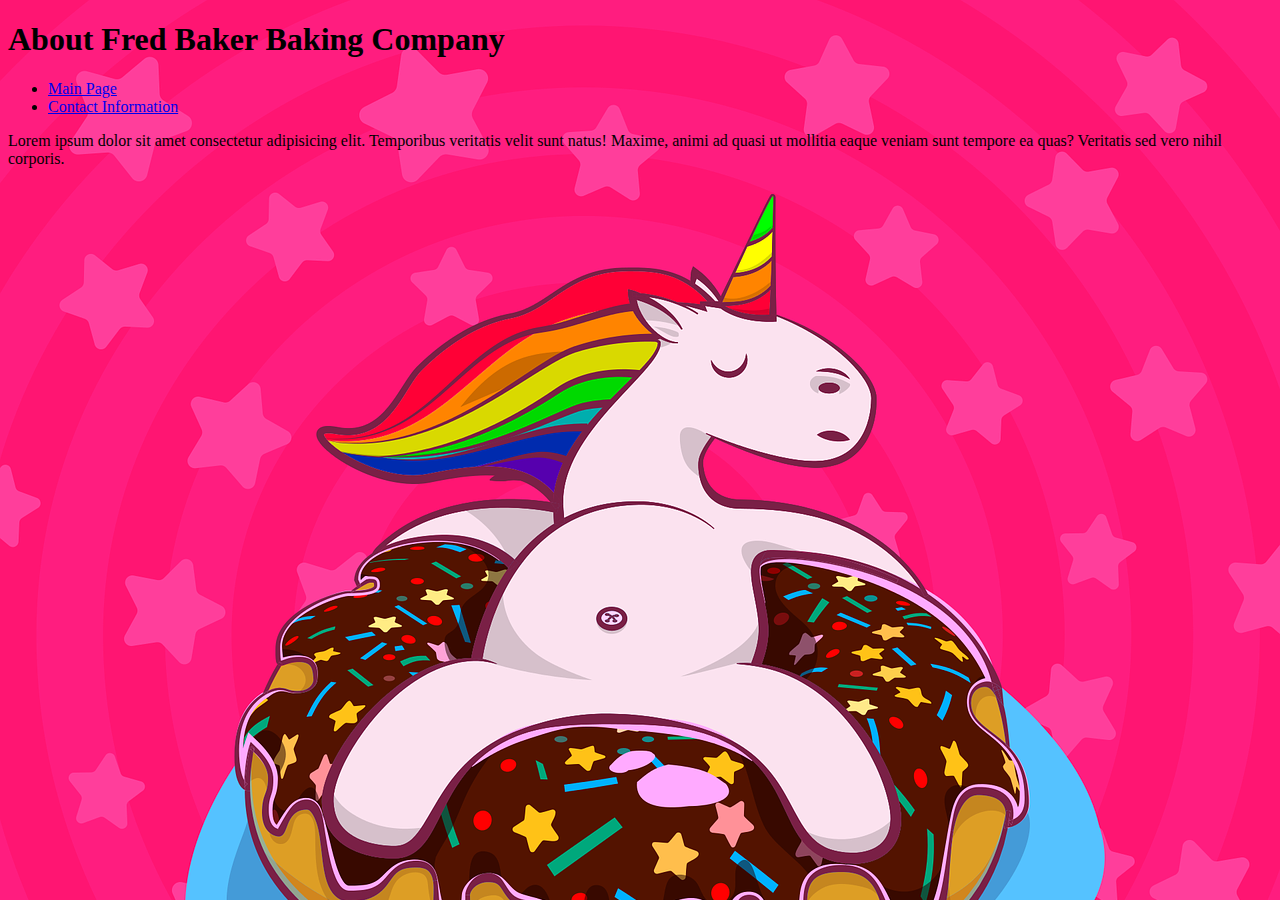
==== about.html @ 5f03e7f6 "added html" ====
<!DOCTYPE html>
<html lang="en">
  <head>
    <meta charset="UTF-8" />
    <meta http-equiv="X-UA-Compatible" content="IE=edge" />
    <meta name="viewport" content="width=device-width, initial-scale=1.0" />
    <link rel="stylesheet" href="style.css" />
    <title>Document</title>
  </head>
  <body>
    <h1>About Fred Baker Baking Company</h1>
    <nav>
      <ul class="navbar">
        <li><a href="index.html">Main Page</a></li>
        <li><a href="contact.html">Contact Information</a></li>
      </ul>
    </nav>

    <article>
      <p>
        Lorem ipsum dolor sit amet consectetur adipisicing elit. Temporibus
        veritatis velit sunt natus! Maxime, animi ad quasi ut mollitia eaque
        veniam sunt tempore ea quas? Veritatis sed vero nihil corporis.
      </p>
    </article>
  </body>
</html>
---- style.css ----
body {
  background-image: url("../images/DonutClickerimage.png");
}
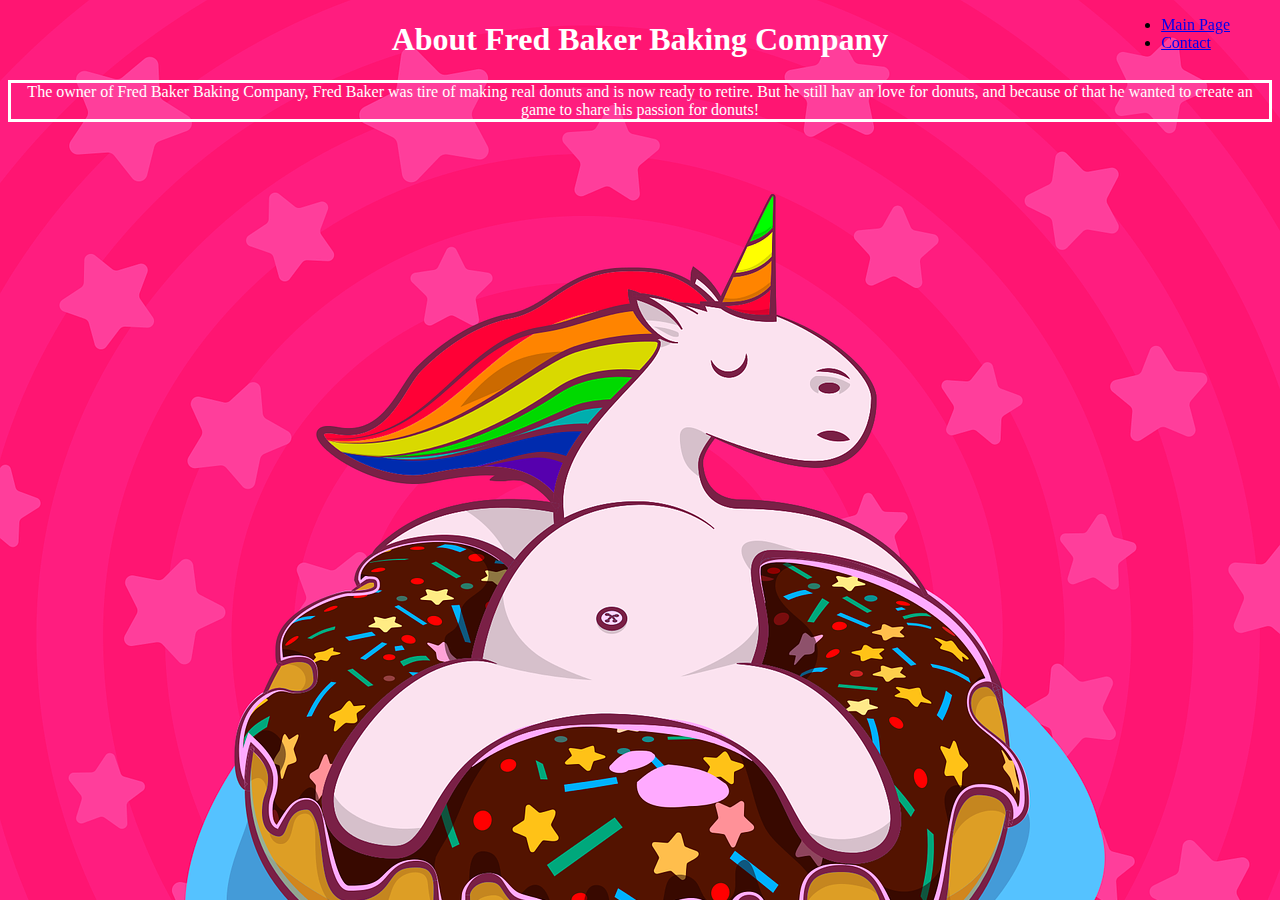
==== commit 780999d7: "added css" ====
--- a/about.html
+++ b/about.html
@@ -5,22 +5,23 @@
     <meta http-equiv="X-UA-Compatible" content="IE=edge" />
     <meta name="viewport" content="width=device-width, initial-scale=1.0" />
     <link rel="stylesheet" href="style.css" />
-    <title>Document</title>
+    <title>About US</title>
   </head>
   <body>
     <h1>About Fred Baker Baking Company</h1>
     <nav>
       <ul class="navbar">
         <li><a href="index.html">Main Page</a></li>
-        <li><a href="contact.html">Contact Information</a></li>
+        <li><a href="contact.html">Contact</a></li>
       </ul>
     </nav>
 
     <article>
       <p>
-        Lorem ipsum dolor sit amet consectetur adipisicing elit. Temporibus
-        veritatis velit sunt natus! Maxime, animi ad quasi ut mollitia eaque
-        veniam sunt tempore ea quas? Veritatis sed vero nihil corporis.
+        The owner of Fred Baker Baking Company, Fred Baker was tire of making
+        real donuts and is now ready to retire. But he still hav an love for
+        donuts, and because of that he wanted to create an game to share his
+        passion for donuts!
       </p>
     </article>
   </body>
--- a/style.css
+++ b/style.css
@@ -1,3 +1,35 @@
 body {
   background-image: url("../images/DonutClickerimage.png");
+  width: auto;
+  height: auto;
 }
+
+article {
+  text-align: center;
+  color: white;
+}
+
+p {
+  border-style: solid;
+  border-color: white;
+}
+
+h1 {
+  text-align: center;
+  color: white;
+}
+
+h2 {
+  text-align: center;
+  color: white;
+}
+
+.navbar {
+  position: fixed;
+  top: 0;
+  right: 50px;
+}
+
+.clickerbar {
+  text-align: center;
+}
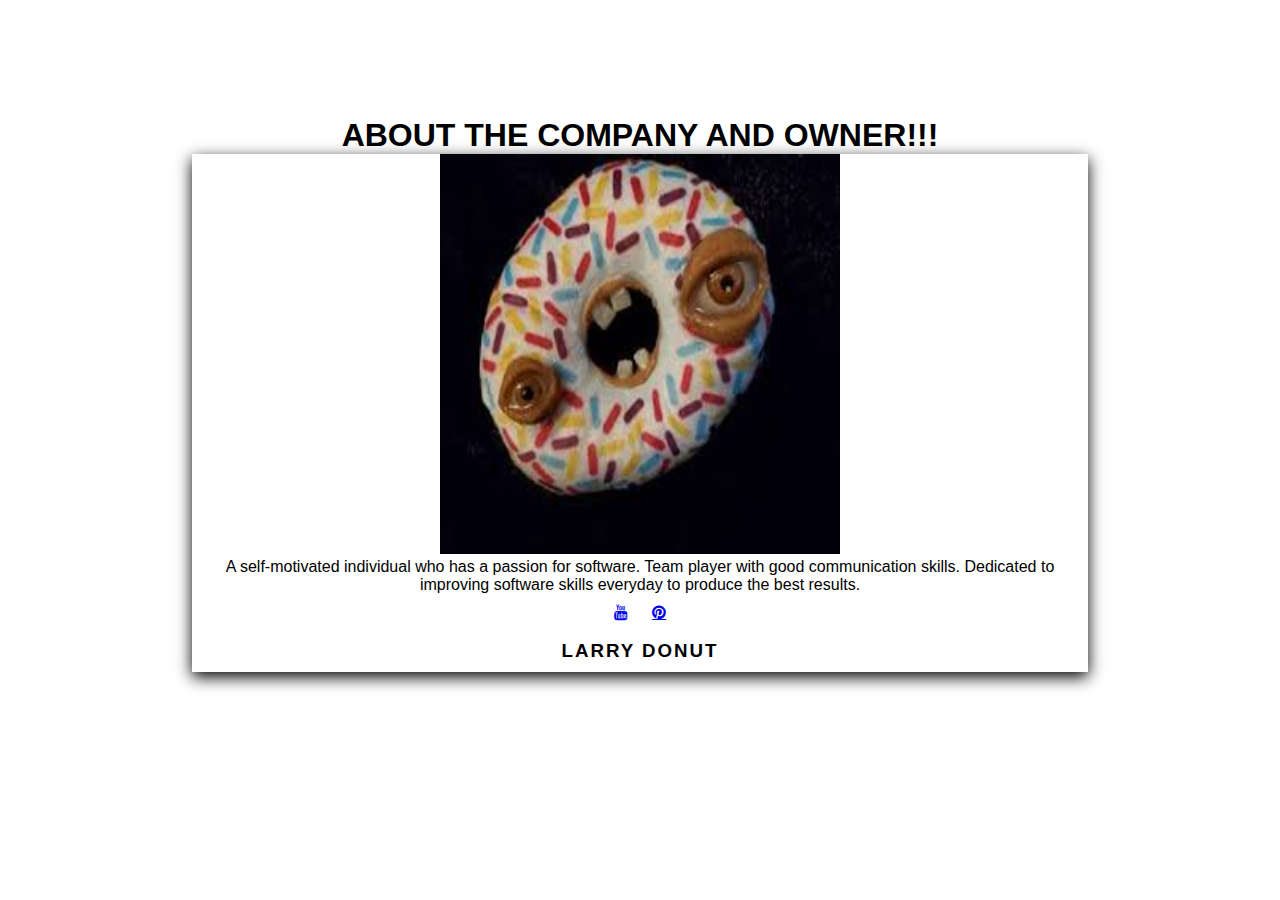
==== commit aff9628c: "added contact and about us page" ====
--- a/about.html
+++ b/about.html
@@ -1,28 +1,41 @@
 <!DOCTYPE html>
 <html lang="en">
-  <head>
-    <meta charset="UTF-8" />
-    <meta http-equiv="X-UA-Compatible" content="IE=edge" />
-    <meta name="viewport" content="width=device-width, initial-scale=1.0" />
-    <link rel="stylesheet" href="style.css" />
-    <title>About US</title>
-  </head>
-  <body>
-    <h1>About Fred Baker Baking Company</h1>
-    <nav>
-      <ul class="navbar">
-        <li><a href="index.html">Main Page</a></li>
-        <li><a href="contact.html">Contact</a></li>
-      </ul>
-    </nav>
-
-    <article>
-      <p>
-        The owner of Fred Baker Baking Company, Fred Baker was tire of making
-        real donuts and is now ready to retire. But he still hav an love for
-        donuts, and because of that he wanted to create an game to share his
-        passion for donuts!
-      </p>
-    </article>
-  </body>
-</html>
+<head>
+    <meta charset="UTF-8">
+    <meta http-equiv="X-UA-Compatible" content="IE=edge">
+    <meta name="viewport" content="width=device-width, initial-scale=1.0">
+    <link rel="stylesheet" href="about.css">
+    <link
+      rel="stylesheet"
+      href="https://cdnjs.cloudflare.com/ajax/libs/font-awesome/4.7.0/css/font-awesome.min.css"
+    />
+    <title>About</title>
+</head>
+<body>
+    <div class="container">
+        <div class="title">
+          <h1>About The Company and Owner!!!</h1>
+         
+        </div>
+        
+    
+        <div class="content">
+    
+          <div class="card" id="one">
+            <div class="img_box">
+              <img src="images\donut monster.jpg" height="400px" width="400px" alt="Photo">
+              <div class="img_info">
+                <p>A self-motivated individual who has a passion for software. Team player with good communication skills. Dedicated to improving software skills everyday to produce the best results.</p>
+                <div class="social">
+                  <a href="https://www.linkedin.com/in/kouric-calhoun/" class="fa fa-youtube"></a>
+                  <a href="https://github.com/Kouric-Calhoun" class="fa fa-pinterest"></a>
+                </div>
+              </div>
+    
+            </div>
+            
+            <h3>Larry Donut</h3>
+          </div>
+  
+</body>
+</html>--- a/about.css
+++ b/about.css
@@ -0,0 +1,183 @@
+* {
+  margin: 0;
+  padding: 0;
+  box-sizing: border-box;
+  font-family: Oswald, sans-serif;
+}
+
+.container {
+  background-image: url("../images/kidimage.jpg");
+  width: 100%;
+  height: 100vh;
+  text-align: center;
+  padding: 13vh 15%;
+}
+
+title {
+  text-align: center;
+  margin-bottom: 50px;
+}
+
+.title h1 {
+  color: black;
+  text-transform: uppercase;
+}
+
+.title p {
+  font-size: 075rem;
+  margin-top: 10px;
+}
+
+.content {
+  width: 100%;
+  display: flex;
+  justify-content: space-evenly;
+}
+
+.card {
+  cursor: pointer;
+  box-shadow: 0 5px 15px black;
+}
+
+.card h3 {
+  text-align: center;
+  padding: 10px;
+  letter-spacing: 2px;
+  text-transform: uppercase;
+  font-weight: 700;
+  color: black;
+}
+
+/* body{
+    background: red;
+}
+
+.heading{
+    text-align: center;
+    font-size: 50px;
+    margin: 0px;
+    padding: 0px;
+}
+
+
+.image-container{
+    display: flex;
+    justify-content: center;
+    align-items: center;
+}
+
+.image{
+    width: 120px;
+    height: 120px;
+    background: whitesmoke;
+    border: 3px solid black;
+    display: flex;
+    justify-content: center;
+    align-items: center;
+    box-shadow: black;
+}
+
+.image:hover{
+    border: 3px solid pink;
+}
+
+img{
+    width: 116px;
+    height: 116px;
+    border-radius: 50%;
+}
+
+.info-container{
+    width: 1100px;
+    height: 350px;
+    justify-content: center;
+    align-items: center;
+    background: white;
+    margin: 0 auto;
+    margin-top: 50px;
+    border-radius: 5px;
+    box-shadow: opx opx 50px black;
+    
+}
+
+.profile{
+    width: 250px;
+    height: 325px;
+    border-radius: 15px;
+    padding: 10px;
+    margin: 0;
+} */
+
+/* .name{
+    margin-top: 80px;
+    padding: opx 15px;
+} */
+/* .container{
+    text-align: center;
+
+
+}
+
+.teammates{
+    margin: 10px;
+    padding: 22px;
+    max-width: 30%;
+    cursor: pointer;
+    transition: 0.4s;
+    box-sizing: border-box;
+    
+   
+}
+
+
+*{
+    box-sizing: border-box;
+    margin: 0;
+    padding: 0;
+}
+
+h1{
+    text-align: center;
+}
+
+/* .fa {
+    border-radius: 8px;
+    padding: 10px;
+  } */
+
+.fa {
+  border-radius: 8px;
+  padding: 10px;
+}
+
+.fa:hover {
+  opacity: 0.7;
+}
+
+.fa-linkedin {
+  background: #007bb5;
+  color: white;
+}
+
+.fa-github {
+  background: #430297;
+  color: white;
+}
+
+@keyframes animate {
+  0% {
+    transform: translateY(0) rotate(0deg);
+    opacity: 1;
+    border-radius: 0;
+  }
+
+  100% {
+    transform: translateY(-1000px) rotate(720deg);
+    opacity: 0;
+    border-radius: 50%;
+  }
+}
+
+#wrapper {
+  background-color: rgba(5, 192, 161, 0);
+}
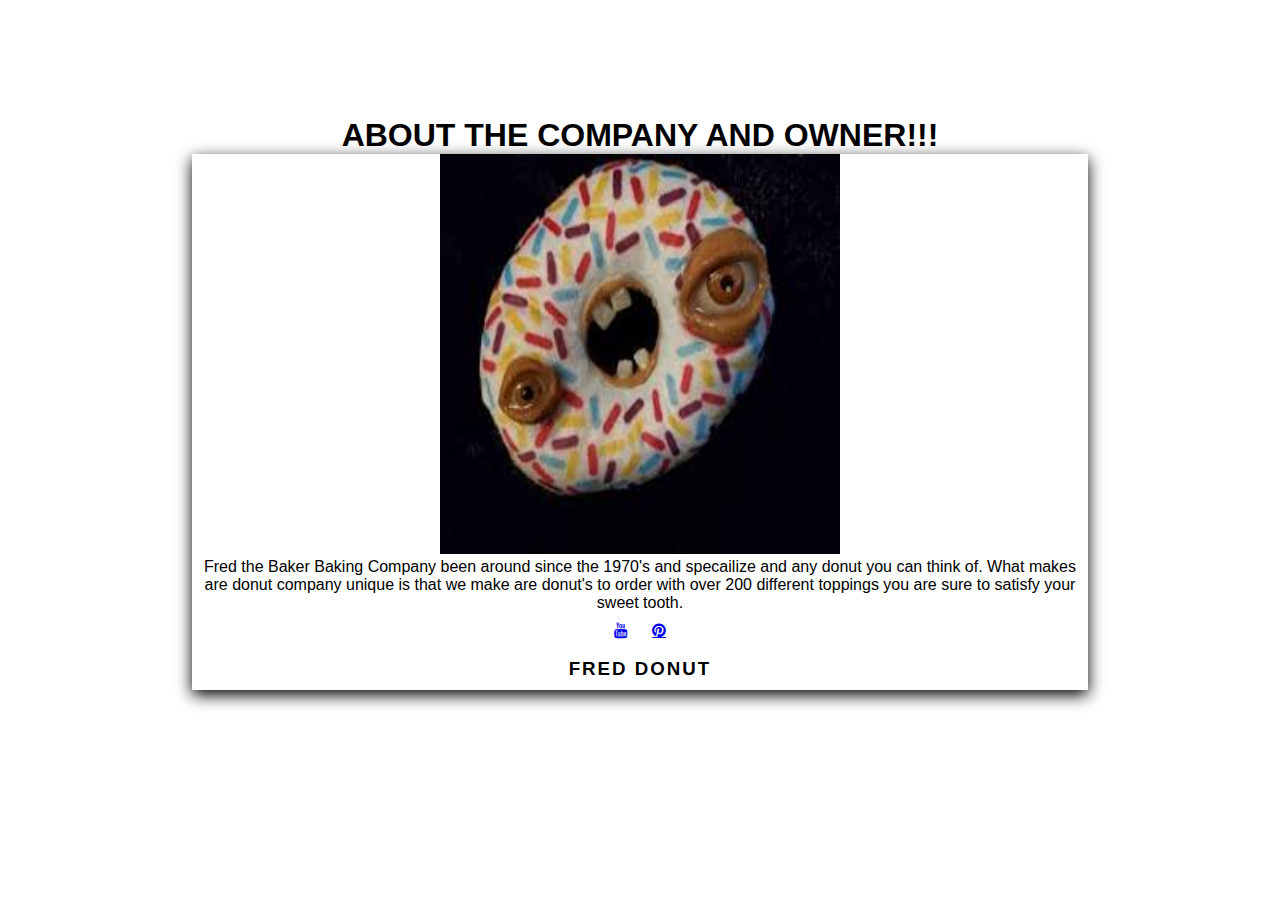
==== commit 3aafefc4: "updated the about us page" ====
--- a/about.html
+++ b/about.html
@@ -25,7 +25,8 @@
             <div class="img_box">
               <img src="images\donut monster.jpg" height="400px" width="400px" alt="Photo">
               <div class="img_info">
-                <p>A self-motivated individual who has a passion for software. Team player with good communication skills. Dedicated to improving software skills everyday to produce the best results.</p>
+                <p>Fred the Baker Baking Company been around since the 1970's and specailize and any donut you can think of. What makes are donut company unique is that we
+                   make are donut's to order with over 200 different toppings you are sure to satisfy your sweet tooth. </p>
                 <div class="social">
                   <a href="https://www.linkedin.com/in/kouric-calhoun/" class="fa fa-youtube"></a>
                   <a href="https://github.com/Kouric-Calhoun" class="fa fa-pinterest"></a>
@@ -34,7 +35,7 @@
     
             </div>
             
-            <h3>Larry Donut</h3>
+            <h3>Fred Donut</h3>
           </div>
   
 </body>
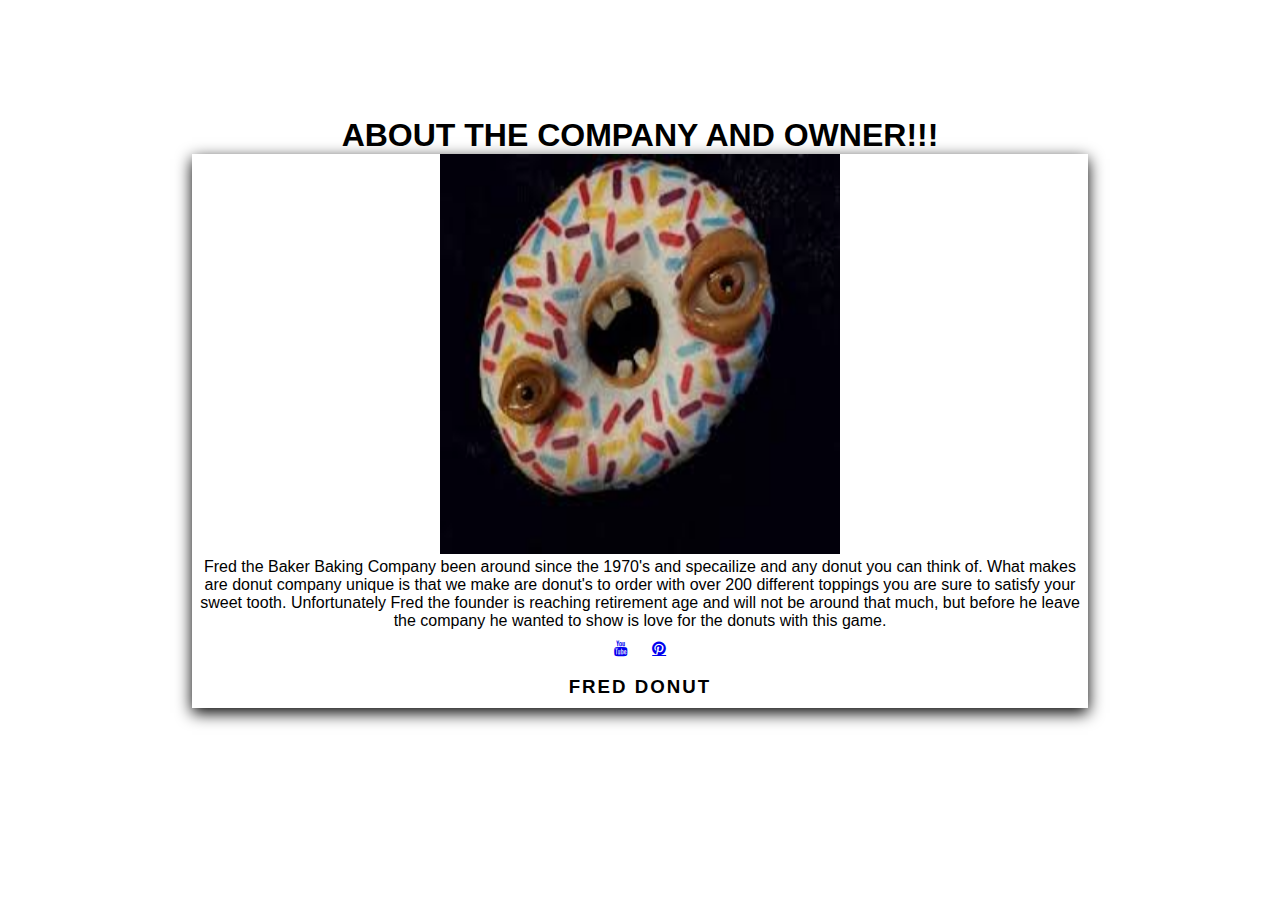
==== commit 712ba85c: "work on main page" ====
--- a/about.html
+++ b/about.html
@@ -26,7 +26,7 @@
               <img src="images\donut monster.jpg" height="400px" width="400px" alt="Photo">
               <div class="img_info">
                 <p>Fred the Baker Baking Company been around since the 1970's and specailize and any donut you can think of. What makes are donut company unique is that we
-                   make are donut's to order with over 200 different toppings you are sure to satisfy your sweet tooth. </p>
+                   make are donut's to order with over 200 different toppings you are sure to satisfy your sweet tooth. Unfortunately Fred the founder is reaching retirement age and will not be around that much, but before he leave the company he wanted to show is love for the donuts with this game. </p>
                 <div class="social">
                   <a href="https://www.linkedin.com/in/kouric-calhoun/" class="fa fa-youtube"></a>
                   <a href="https://github.com/Kouric-Calhoun" class="fa fa-pinterest"></a>
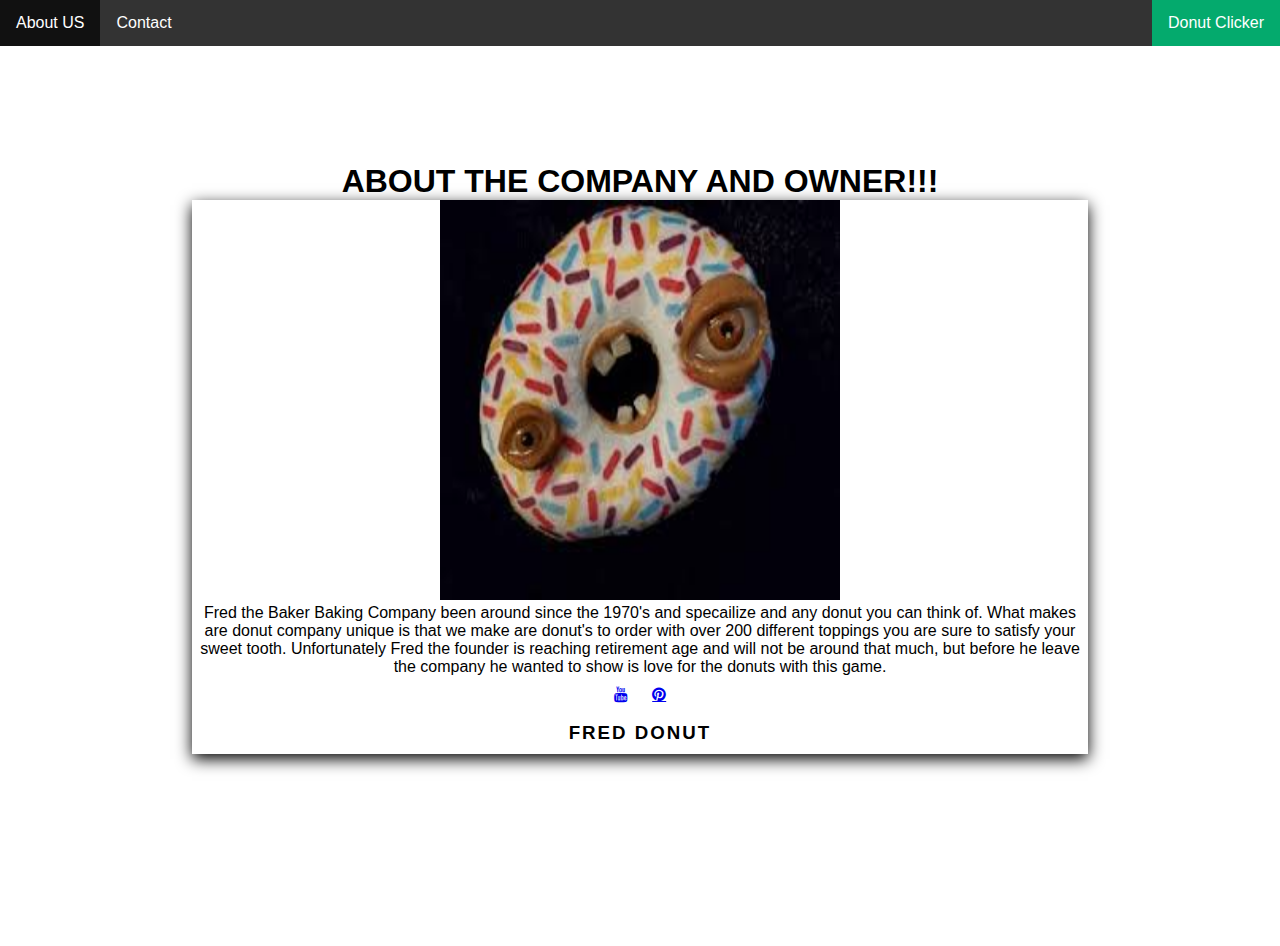
==== commit bc4148b2: "added nav bar" ====
--- a/about.html
+++ b/about.html
@@ -12,6 +12,11 @@
     <title>About</title>
 </head>
 <body>
+  <ul>
+    <li><a href="about.html">About US</a></li>
+    <li><a href="contact.html">Contact</a></li>
+    <li style="float:right"><a class="active" href="index.html">Donut Clicker</a></li>
+  </ul>
     <div class="container">
         <div class="title">
           <h1>About The Company and Owner!!!</h1>
--- a/about.css
+++ b/about.css
@@ -181,3 +181,31 @@
 #wrapper {
   background-color: rgba(5, 192, 161, 0);
 }
+
+ul {
+  list-style-type: none;
+  margin: 0;
+  padding: 0;
+  overflow: hidden;
+  background-color: #333;
+}
+
+li {
+  float: left;
+}
+
+li a {
+  display: block;
+  color: white;
+  text-align: center;
+  padding: 14px 16px;
+  text-decoration: none;
+}
+
+li a:hover:not(.active) {
+  background-color: #111;
+}
+
+.active {
+  background-color: #04aa6d;
+}
